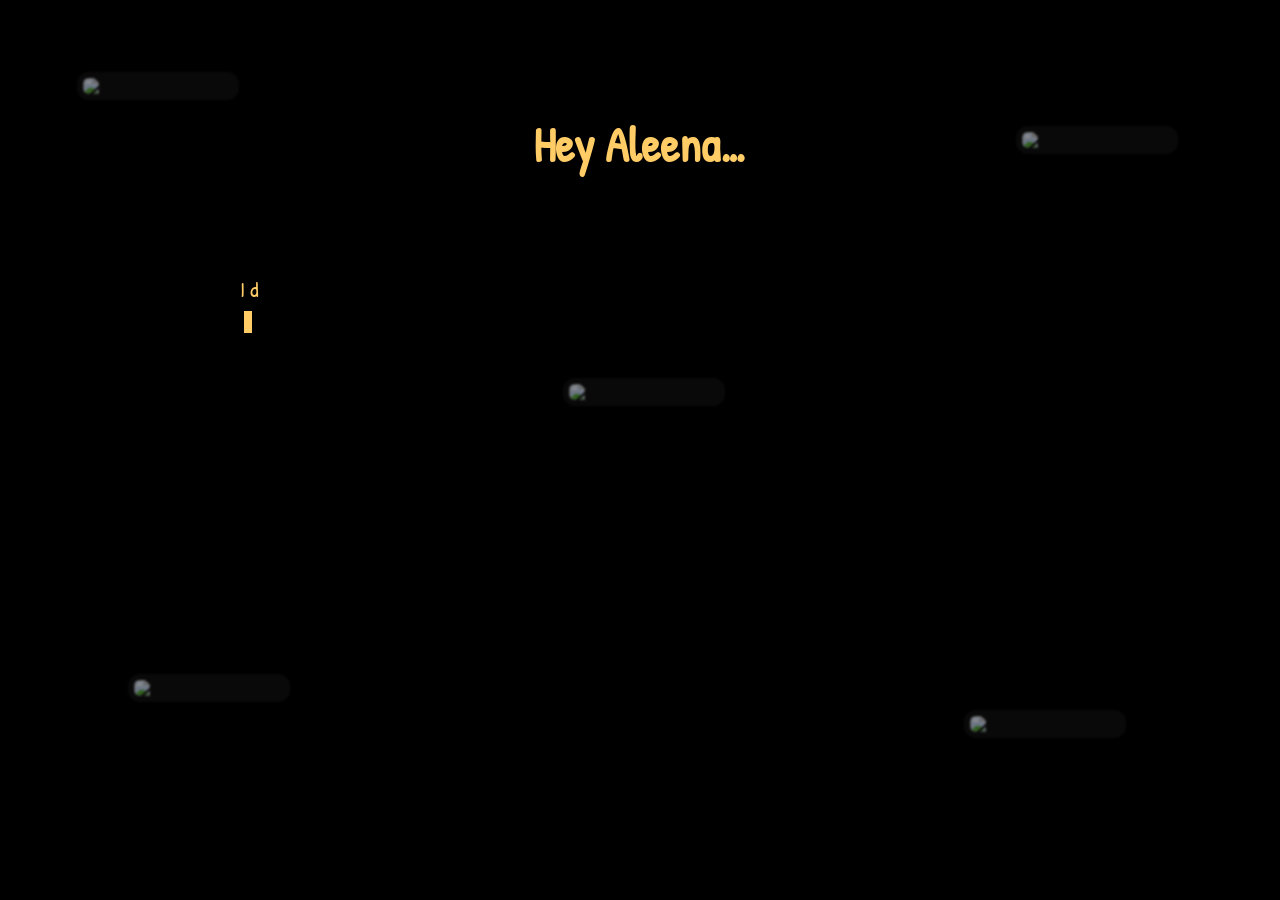
==== secret.html @ d5fb5773 "Add files via upload" ====
<!DOCTYPE html>
<html lang="en">
<head>
<meta charset="UTF-8">
<title>Just One More Thing 💖</title>

<link href="https://fonts.googleapis.com/css2?family=Patrick+Hand&display=swap" rel="stylesheet">

<style>
/* ===== BASE ===== */
body {
  margin: 0;
  background: #000;
  color: #ffcc66;
  font-family: 'Patrick Hand', cursive;
  overflow-x: hidden;
  animation: pageFade 1.2s ease;
}

@keyframes pageFade {
  from { opacity: 0; }
  to { opacity: 1; }
}

/* ===== HANGING PHOTOS ===== */
.hanging-photos {
  position: fixed;
  inset: 0;
  z-index: 1;
  pointer-events: none;
}

.photo {
  position: absolute;
  width: 150px;
  padding: 6px;
  background: rgba(20,20,20,0.95);
  border-radius: 12px;

  /* 👇 KEY FIXES */
  opacity: 0;                  /* start hidden */
  filter: blur(1px);           /* safe blur */
  box-shadow: 0 20px 45px rgba(0,0,0,0.95);

  animation:
    photoIn 1.6s ease forwards,
    sway 7s ease-in-out infinite alternate,
    float 12s ease-in-out infinite;
}

/* entrance */
@keyframes photoIn {
  from { opacity: 0; transform: translateY(20px) scale(0.95); }
  to   { opacity: 0.55; transform: translateY(0) scale(1); }
}

/* hanging sway */
@keyframes sway {
  from { transform: rotate(-2deg); }
  to   { transform: rotate(2deg); }
}

/* subtle floating */
@keyframes float {
  0%   { margin-top: 0; }
  50%  { margin-top: -8px; }
  100% { margin-top: 0; }
}

/* string */
.photo::before {
  content: "";
  position: absolute;
  top: -45px;
  left: 50%;
  width: 2px;
  height: 45px;
  background: rgba(255,255,255,0.65);
}

/* sharpen at end */
.photo.focus {
  filter: blur(0);
  opacity: 0.75;
  transition: filter 1.4s ease, opacity 1.4s ease;
}

/* ===== CONTENT ===== */
.container {
  position: relative;
  z-index: 3;
  max-width: 800px;
  margin: auto;
  padding: 80px 30px;
}

h1 {
  text-align: center;
  font-size: 48px;
  margin-bottom: 50px;
}

#letter {
  font-size: 22px;
  line-height: 1.9;
  white-space: pre-wrap;
}

.cursor {
  display: inline-block;
  width: 8px;
  height: 22px;
  background: #ffcc66;
  animation: blink 1s infinite;
  margin-left: 4px;
}

@keyframes blink {
  0%,50% { opacity: 1; }
  51%,100% { opacity: 0; }
}

/* glow */
.last-glow {
  animation: glow 2.5s ease-in-out infinite alternate;
}

@keyframes glow {
  from { text-shadow: 0 0 6px rgba(255,150,120,.4); }
  to   { text-shadow: 0 0 14px rgba(255,150,120,.9); }
}

/* buttons */
.buttons {
  margin-top: 50px;
  text-align: center;
  opacity: 0;
  transform: translateY(20px);
  transition: all .8s ease;
}

button {
  padding: 14px 34px;
  border-radius: 30px;
  border: none;
  font-size: 18px;
  margin: 12px;
  cursor: pointer;
  font-family: inherit;
  background: #ffb703;
  color: #2a1600;
}

.no {
  background: #444;
  color: #eee;
}

/* hearts */
.heart {
  position: fixed;
  font-size: 22px;
  animation: floatUp 3s linear forwards;
  pointer-events: none;
}

@keyframes floatUp {
  from { transform: translateY(0); opacity: 1; }
  to   { transform: translateY(-150px); opacity: 0; }
}

/* mobile */
@media (max-width: 600px) {
  h1 { font-size: 36px; }
  #letter { font-size: 20px; }
}
</style>
</head>

<body>

<!-- 🎶 MUSIC -->
<audio id="bgMusic" src="assets/romantic.mp3" loop></audio>

<!-- 🖼️ PHOTOS -->
<div class="hanging-photos">
  <img src="assets/photos/a1.jpg" class="photo" style="top:8%; left:6%;">
  <img src="assets/photos/a2.jpg" class="photo" style="top:14%; right:8%;">
  <img src="assets/photos/a3.jpg" class="photo" style="bottom:22%; left:10%;">
  <img src="assets/photos/a4.jpg" class="photo" style="bottom:18%; right:12%;">
  <img src="assets/photos/a5.jpg" class="photo" style="top:42%; left:44%;">
</div>

<div class="container">
  <h1>Hey Aleena…</h1>
  <div id="letter"></div><span class="cursor" id="cursor"></span>

  <div class="buttons" id="buttons">
    <button onclick="yes()">Yes 💖</button>
    <button class="no" onclick="no()">No 🙈</button>
  </div>
</div>

<script>
/* 🎶 music continuity */
const music = document.getElementById("bgMusic");
function startMusic(){
  const t = sessionStorage.getItem("musicTime");
  const v = sessionStorage.getItem("musicVolume");
  if(t) music.currentTime = parseFloat(t);
  music.volume = v ? parseFloat(v) : 0.3;
  music.play().catch(()=>{});
}
document.addEventListener("click", startMusic, {once:true});
document.addEventListener("touchstart", startMusic, {once:true});

setInterval(()=>{
  if(!music.paused){
    sessionStorage.setItem("musicTime", music.currentTime);
    sessionStorage.setItem("musicVolume", music.volume);
  }
},400);

/* 💌 text */
const text = `
I don’t really know how to explain this properly,
so I decided to just be honest instead.

Somewhere between small conversations,
random smiles,
and quiet moments,
you became someone I care about more than I expected.

This whole thing —
the pages, the little details,
even the silly animations —
they’re all here for one reason.

You.

I wanted you to feel special.
I wanted you to feel chosen.
And I wanted you to know that
there’s someone who genuinely thinks about you.

So here I am,
with a soft heart and a simple question,
hoping you feel even half of what I feel right now.

I’d really love to choose you 💕
`;

const letter = document.getElementById("letter");
const cursor = document.getElementById("cursor");
const buttons = document.getElementById("buttons");

let i=0;
const TYPE_SPEED = 240; // ⚡ FAST

const typing = setInterval(()=>{
  letter.innerHTML += text.charAt(i++);
  if(i >= text.length){
    clearInterval(typing);
    cursor.remove();

    letter.innerHTML = letter.innerHTML.replace(
      "I’d really love to choose you 💕",
      `<span class="last-glow">I’d really love to choose you 💕</span>`
    );

    document.querySelectorAll(".photo").forEach(p=>p.classList.add("focus"));

    buttons.style.opacity=1;
    buttons.style.transform="translateY(0)";
  }
}, TYPE_SPEED);

/* YES */
function yes(){
  for(let i=0;i<30;i++){
    const h=document.createElement("div");
    h.className="heart";
    h.innerText="💕";
    h.style.left=Math.random()*100+"vw";
    h.style.bottom="0";
    document.body.appendChild(h);
    setTimeout(()=>h.remove(),3000);
  }
  setTimeout(()=>{
    location.href="https://wa.me/919746104873?text="+
    encodeURIComponent("I saw your surprise… and my answer is YES 💖🥹");
  },1200);
}

/* NO */
let n=0;
const noTexts=["Are you sure? 🥺","Read again 😌","That button is shy 🙈","I’ll wait 💕"];
function no(){ alert(noTexts[n++%noTexts.length]); }
</script>

</body>
</html>
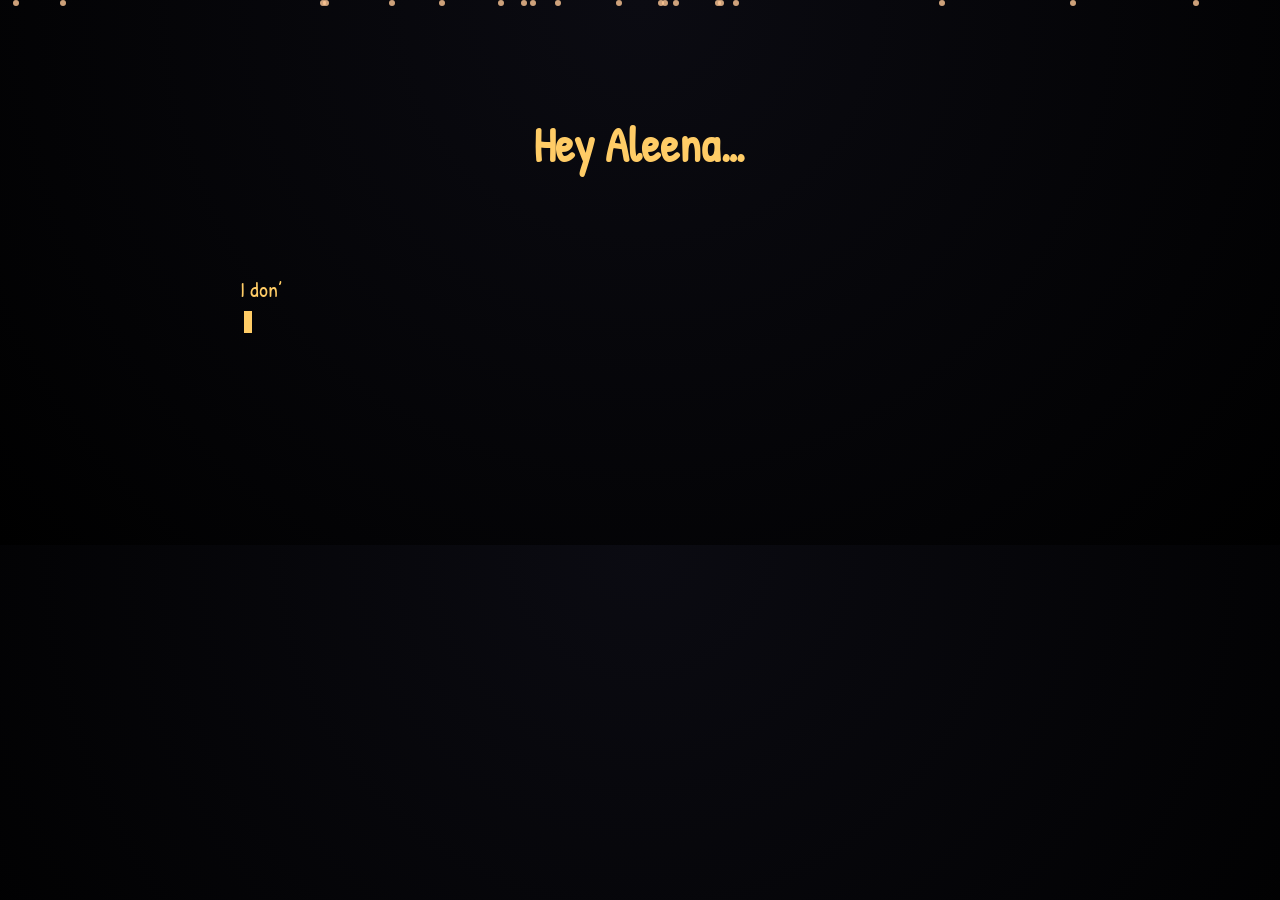
==== commit e54f7017: "secret.html" ====
--- a/secret.html
+++ b/secret.html
@@ -10,88 +10,46 @@
 /* ===== BASE ===== */
 body {
   margin: 0;
-  background: #000;
+  background: radial-gradient(circle at top, #0b0b12, #000);
   color: #ffcc66;
   font-family: 'Patrick Hand', cursive;
   overflow-x: hidden;
   animation: pageFade 1.2s ease;
 }
 
+/* Page fade */
 @keyframes pageFade {
   from { opacity: 0; }
   to { opacity: 1; }
 }
 
-/* ===== HANGING PHOTOS ===== */
-.hanging-photos {
+/* Floating glow particles */
+.particle {
   position: fixed;
-  inset: 0;
-  z-index: 1;
+  width: 6px;
+  height: 6px;
+  background: rgba(255,200,150,0.8);
+  border-radius: 50%;
+  animation: floatUp 8s linear infinite;
   pointer-events: none;
 }
 
-.photo {
-  position: absolute;
-  width: 150px;
-  padding: 6px;
-  background: rgba(20,20,20,0.95);
-  border-radius: 12px;
-
-  /* 👇 KEY FIXES */
-  opacity: 0;                  /* start hidden */
-  filter: blur(1px);           /* safe blur */
-  box-shadow: 0 20px 45px rgba(0,0,0,0.95);
-
-  animation:
-    photoIn 1.6s ease forwards,
-    sway 7s ease-in-out infinite alternate,
-    float 12s ease-in-out infinite;
-}
-
-/* entrance */
-@keyframes photoIn {
-  from { opacity: 0; transform: translateY(20px) scale(0.95); }
-  to   { opacity: 0.55; transform: translateY(0) scale(1); }
-}
-
-/* hanging sway */
-@keyframes sway {
-  from { transform: rotate(-2deg); }
-  to   { transform: rotate(2deg); }
-}
-
-/* subtle floating */
-@keyframes float {
-  0%   { margin-top: 0; }
-  50%  { margin-top: -8px; }
-  100% { margin-top: 0; }
-}
-
-/* string */
-.photo::before {
-  content: "";
-  position: absolute;
-  top: -45px;
-  left: 50%;
-  width: 2px;
-  height: 45px;
-  background: rgba(255,255,255,0.65);
-}
-
-/* sharpen at end */
-.photo.focus {
-  filter: blur(0);
-  opacity: 0.75;
-  transition: filter 1.4s ease, opacity 1.4s ease;
+@keyframes floatUp {
+  from { transform: translateY(100vh); opacity: 0; }
+  to { transform: translateY(-10vh); opacity: 1; }
 }
 
 /* ===== CONTENT ===== */
 .container {
-  position: relative;
-  z-index: 3;
   max-width: 800px;
   margin: auto;
   padding: 80px 30px;
+  animation: rise 1.2s ease;
+}
+
+@keyframes rise {
+  from { transform: translateY(20px); opacity: 0; }
+  to { transform: translateY(0); opacity: 1; }
 }
 
 h1 {
@@ -100,6 +58,7 @@
   margin-bottom: 50px;
 }
 
+/* Letter */
 #letter {
   font-size: 22px;
   line-height: 1.9;
@@ -120,7 +79,7 @@
   51%,100% { opacity: 0; }
 }
 
-/* glow */
+/* Glow last line */
 .last-glow {
   animation: glow 2.5s ease-in-out infinite alternate;
 }
@@ -130,7 +89,7 @@
   to   { text-shadow: 0 0 14px rgba(255,150,120,.9); }
 }
 
-/* buttons */
+/* Buttons */
 .buttons {
   margin-top: 50px;
   text-align: center;
@@ -156,20 +115,20 @@
   color: #eee;
 }
 
-/* hearts */
+/* Hearts */
 .heart {
   position: fixed;
   font-size: 22px;
-  animation: floatUp 3s linear forwards;
+  animation: floatHeart 3s linear forwards;
   pointer-events: none;
 }
 
-@keyframes floatUp {
+@keyframes floatHeart {
   from { transform: translateY(0); opacity: 1; }
-  to   { transform: translateY(-150px); opacity: 0; }
-}
-
-/* mobile */
+  to   { transform: translateY(-160px); opacity: 0; }
+}
+
+/* Mobile */
 @media (max-width: 600px) {
   h1 { font-size: 36px; }
   #letter { font-size: 20px; }
@@ -179,20 +138,23 @@
 
 <body>
 
-<!-- 🎶 MUSIC -->
+<!-- 🎶 Music -->
 <audio id="bgMusic" src="assets/romantic.mp3" loop></audio>
 
-<!-- 🖼️ PHOTOS -->
-<div class="hanging-photos">
-  <img src="assets/photos/a1.jpg" class="photo" style="top:8%; left:6%;">
-  <img src="assets/photos/a2.jpg" class="photo" style="top:14%; right:8%;">
-  <img src="assets/photos/a3.jpg" class="photo" style="bottom:22%; left:10%;">
-  <img src="assets/photos/a4.jpg" class="photo" style="bottom:18%; right:12%;">
-  <img src="assets/photos/a5.jpg" class="photo" style="top:42%; left:44%;">
-</div>
+<!-- ✨ Floating particles -->
+<script>
+for (let i = 0; i < 20; i++) {
+  const p = document.createElement("div");
+  p.className = "particle";
+  p.style.left = Math.random() * 100 + "vw";
+  p.style.animationDelay = Math.random() * 8 + "s";
+  document.body.appendChild(p);
+}
+</script>
 
 <div class="container">
   <h1>Hey Aleena…</h1>
+
   <div id="letter"></div><span class="cursor" id="cursor"></span>
 
   <div class="buttons" id="buttons">
@@ -202,26 +164,27 @@
 </div>
 
 <script>
-/* 🎶 music continuity */
+/* 🎶 Continuous music */
 const music = document.getElementById("bgMusic");
-function startMusic(){
+
+function startMusic() {
   const t = sessionStorage.getItem("musicTime");
   const v = sessionStorage.getItem("musicVolume");
-  if(t) music.currentTime = parseFloat(t);
+  if (t) music.currentTime = parseFloat(t);
   music.volume = v ? parseFloat(v) : 0.3;
   music.play().catch(()=>{});
 }
-document.addEventListener("click", startMusic, {once:true});
-document.addEventListener("touchstart", startMusic, {once:true});
-
-setInterval(()=>{
-  if(!music.paused){
+document.addEventListener("click", startMusic, { once:true });
+document.addEventListener("touchstart", startMusic, { once:true });
+
+setInterval(() => {
+  if (!music.paused) {
     sessionStorage.setItem("musicTime", music.currentTime);
     sessionStorage.setItem("musicVolume", music.volume);
   }
-},400);
-
-/* 💌 text */
+}, 400);
+
+/* 💌 Text */
 const text = `
 I don’t really know how to explain this properly,
 so I decided to just be honest instead.
@@ -254,12 +217,12 @@
 const cursor = document.getElementById("cursor");
 const buttons = document.getElementById("buttons");
 
-let i=0;
-const TYPE_SPEED = 240; // ⚡ FAST
-
-const typing = setInterval(()=>{
+let i = 0;
+const TYPE_SPEED = 140; // ⚡ fast
+
+const typing = setInterval(() => {
   letter.innerHTML += text.charAt(i++);
-  if(i >= text.length){
+  if (i >= text.length) {
     clearInterval(typing);
     cursor.remove();
 
@@ -268,34 +231,49 @@
       `<span class="last-glow">I’d really love to choose you 💕</span>`
     );
 
-    document.querySelectorAll(".photo").forEach(p=>p.classList.add("focus"));
-
-    buttons.style.opacity=1;
-    buttons.style.transform="translateY(0)";
+    buttons.style.opacity = 1;
+    buttons.style.transform = "translateY(0)";
   }
 }, TYPE_SPEED);
 
 /* YES */
-function yes(){
-  for(let i=0;i<30;i++){
-    const h=document.createElement("div");
-    h.className="heart";
-    h.innerText="💕";
-    h.style.left=Math.random()*100+"vw";
-    h.style.bottom="0";
+function yes() {
+  for (let i = 0; i < 30; i++) {
+    const h = document.createElement("div");
+    h.className = "heart";
+    h.innerText = "💕";
+    h.style.left = Math.random() * 100 + "vw";
+    h.style.bottom = "0";
     document.body.appendChild(h);
-    setTimeout(()=>h.remove(),3000);
+    setTimeout(() => h.remove(), 3000);
   }
-  setTimeout(()=>{
-    location.href="https://wa.me/919746104873?text="+
-    encodeURIComponent("I saw your surprise… and my answer is YES 💖🥹");
-  },1200);
+
+  fadeMusic(0, 1200);
+
+  setTimeout(() => {
+    location.href =
+      "https://wa.me/919876543210?text=" +
+      encodeURIComponent("I saw your surprise… and my answer is YES 💖🥹");
+  }, 1300);
 }
 
 /* NO */
-let n=0;
-const noTexts=["Are you sure? 🥺","Read again 😌","That button is shy 🙈","I’ll wait 💕"];
-function no(){ alert(noTexts[n++%noTexts.length]); }
+let n = 0;
+const noTexts = ["Are you sure? 🥺","Read again 😌","That button is shy 🙈","I’ll wait 💕"];
+function no(){ alert(noTexts[n++ % noTexts.length]); }
+
+/* Fade music */
+function fadeMusic(target, duration) {
+  const start = music.volume;
+  let step = 0;
+  const total = 30;
+  const fade = setInterval(() => {
+    step++;
+    music.volume = start + (target - start) * (step / total);
+    sessionStorage.setItem("musicVolume", music.volume);
+    if (step >= total) clearInterval(fade);
+  }, duration / total);
+}
 </script>
 
 </body>
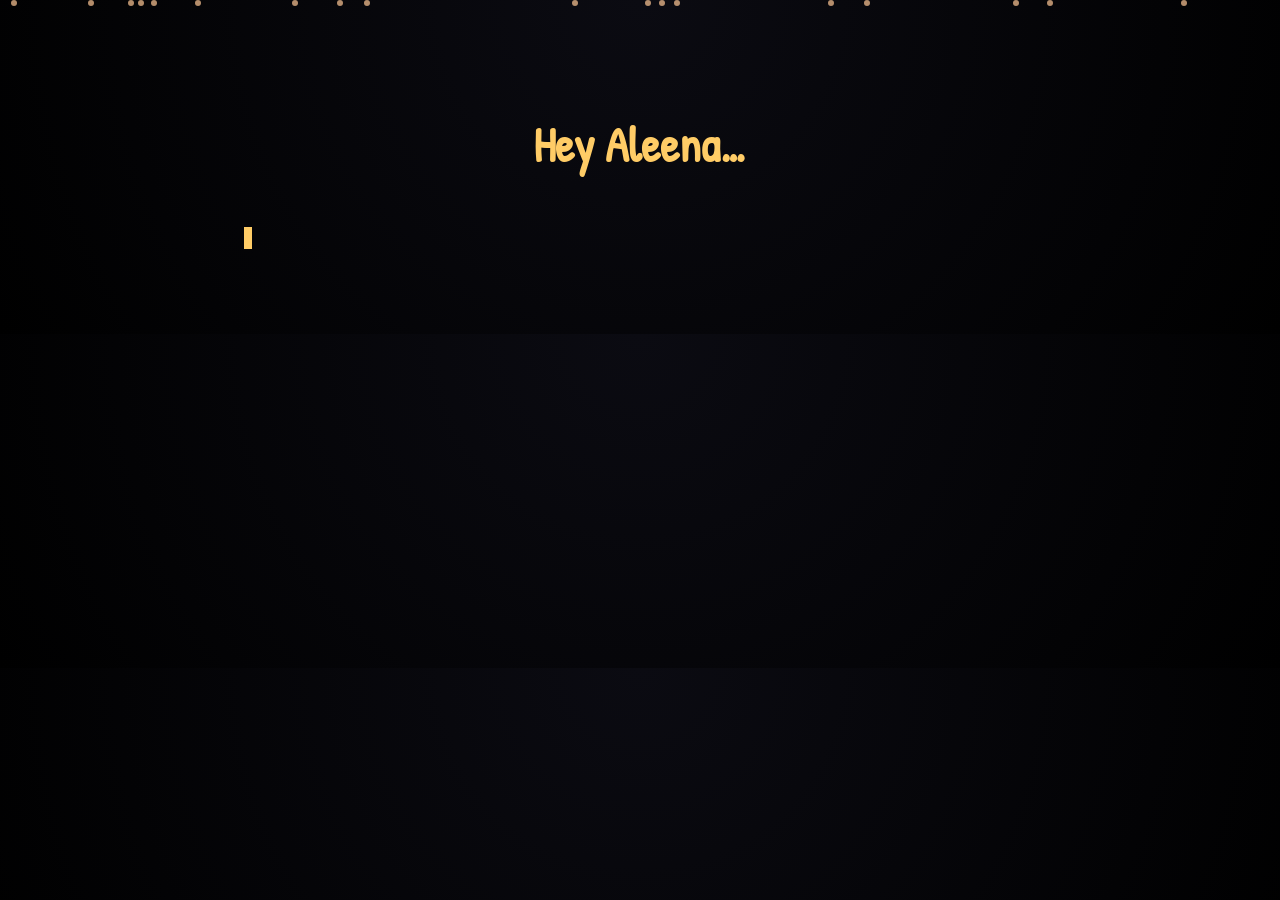
==== commit b12d1a1c: "Update secret.html" ====
--- a/secret.html
+++ b/secret.html
@@ -7,18 +7,16 @@
 <link href="https://fonts.googleapis.com/css2?family=Patrick+Hand&display=swap" rel="stylesheet">
 
 <style>
-/* ===== BASE ===== */
 body {
   margin: 0;
   background: radial-gradient(circle at top, #0b0b12, #000);
   color: #ffcc66;
   font-family: 'Patrick Hand', cursive;
   overflow-x: hidden;
-  animation: pageFade 1.2s ease;
+  animation: fadeIn 1.2s ease;
 }
 
-/* Page fade */
-@keyframes pageFade {
+@keyframes fadeIn {
   from { opacity: 0; }
   to { opacity: 1; }
 }
@@ -28,9 +26,9 @@
   position: fixed;
   width: 6px;
   height: 6px;
-  background: rgba(255,200,150,0.8);
+  background: rgba(255,200,150,0.7);
   border-radius: 50%;
-  animation: floatUp 8s linear infinite;
+  animation: floatUp 9s linear infinite;
   pointer-events: none;
 }
 
@@ -39,17 +37,10 @@
   to { transform: translateY(-10vh); opacity: 1; }
 }
 
-/* ===== CONTENT ===== */
 .container {
   max-width: 800px;
   margin: auto;
   padding: 80px 30px;
-  animation: rise 1.2s ease;
-}
-
-@keyframes rise {
-  from { transform: translateY(20px); opacity: 0; }
-  to { transform: translateY(0); opacity: 1; }
 }
 
 h1 {
@@ -58,7 +49,6 @@
   margin-bottom: 50px;
 }
 
-/* Letter */
 #letter {
   font-size: 22px;
   line-height: 1.9;
@@ -79,7 +69,6 @@
   51%,100% { opacity: 0; }
 }
 
-/* Glow last line */
 .last-glow {
   animation: glow 2.5s ease-in-out infinite alternate;
 }
@@ -89,7 +78,6 @@
   to   { text-shadow: 0 0 14px rgba(255,150,120,.9); }
 }
 
-/* Buttons */
 .buttons {
   margin-top: 50px;
   text-align: center;
@@ -119,16 +107,15 @@
 .heart {
   position: fixed;
   font-size: 22px;
-  animation: floatHeart 3s linear forwards;
+  animation: heartFloat 3s linear forwards;
   pointer-events: none;
 }
 
-@keyframes floatHeart {
+@keyframes heartFloat {
   from { transform: translateY(0); opacity: 1; }
   to   { transform: translateY(-160px); opacity: 0; }
 }
 
-/* Mobile */
 @media (max-width: 600px) {
   h1 { font-size: 36px; }
   #letter { font-size: 20px; }
@@ -143,7 +130,7 @@
 
 <!-- ✨ Floating particles -->
 <script>
-for (let i = 0; i < 20; i++) {
+for (let i = 0; i < 18; i++) {
   const p = document.createElement("div");
   p.className = "particle";
   p.style.left = Math.random() * 100 + "vw";
@@ -157,124 +144,5 @@
 
   <div id="letter"></div><span class="cursor" id="cursor"></span>
 
-  <div class="buttons" id="buttons">
-    <button onclick="yes()">Yes 💖</button>
-    <button class="no" onclick="no()">No 🙈</button>
-  </div>
-</div>
+  <div class="buttons" id="butto
 
-<script>
-/* 🎶 Continuous music */
-const music = document.getElementById("bgMusic");
-
-function startMusic() {
-  const t = sessionStorage.getItem("musicTime");
-  const v = sessionStorage.getItem("musicVolume");
-  if (t) music.currentTime = parseFloat(t);
-  music.volume = v ? parseFloat(v) : 0.3;
-  music.play().catch(()=>{});
-}
-document.addEventListener("click", startMusic, { once:true });
-document.addEventListener("touchstart", startMusic, { once:true });
-
-setInterval(() => {
-  if (!music.paused) {
-    sessionStorage.setItem("musicTime", music.currentTime);
-    sessionStorage.setItem("musicVolume", music.volume);
-  }
-}, 400);
-
-/* 💌 Text */
-const text = `
-I don’t really know how to explain this properly,
-so I decided to just be honest instead.
-
-Somewhere between small conversations,
-random smiles,
-and quiet moments,
-you became someone I care about more than I expected.
-
-This whole thing —
-the pages, the little details,
-even the silly animations —
-they’re all here for one reason.
-
-You.
-
-I wanted you to feel special.
-I wanted you to feel chosen.
-And I wanted you to know that
-there’s someone who genuinely thinks about you.
-
-So here I am,
-with a soft heart and a simple question,
-hoping you feel even half of what I feel right now.
-
-I’d really love to choose you 💕
-`;
-
-const letter = document.getElementById("letter");
-const cursor = document.getElementById("cursor");
-const buttons = document.getElementById("buttons");
-
-let i = 0;
-const TYPE_SPEED = 140; // ⚡ fast
-
-const typing = setInterval(() => {
-  letter.innerHTML += text.charAt(i++);
-  if (i >= text.length) {
-    clearInterval(typing);
-    cursor.remove();
-
-    letter.innerHTML = letter.innerHTML.replace(
-      "I’d really love to choose you 💕",
-      `<span class="last-glow">I’d really love to choose you 💕</span>`
-    );
-
-    buttons.style.opacity = 1;
-    buttons.style.transform = "translateY(0)";
-  }
-}, TYPE_SPEED);
-
-/* YES */
-function yes() {
-  for (let i = 0; i < 30; i++) {
-    const h = document.createElement("div");
-    h.className = "heart";
-    h.innerText = "💕";
-    h.style.left = Math.random() * 100 + "vw";
-    h.style.bottom = "0";
-    document.body.appendChild(h);
-    setTimeout(() => h.remove(), 3000);
-  }
-
-  fadeMusic(0, 1200);
-
-  setTimeout(() => {
-    location.href =
-      "https://wa.me/919876543210?text=" +
-      encodeURIComponent("I saw your surprise… and my answer is YES 💖🥹");
-  }, 1300);
-}
-
-/* NO */
-let n = 0;
-const noTexts = ["Are you sure? 🥺","Read again 😌","That button is shy 🙈","I’ll wait 💕"];
-function no(){ alert(noTexts[n++ % noTexts.length]); }
-
-/* Fade music */
-function fadeMusic(target, duration) {
-  const start = music.volume;
-  let step = 0;
-  const total = 30;
-  const fade = setInterval(() => {
-    step++;
-    music.volume = start + (target - start) * (step / total);
-    sessionStorage.setItem("musicVolume", music.volume);
-    if (step >= total) clearInterval(fade);
-  }, duration / total);
-}
-</script>
-
-</body>
-</html>
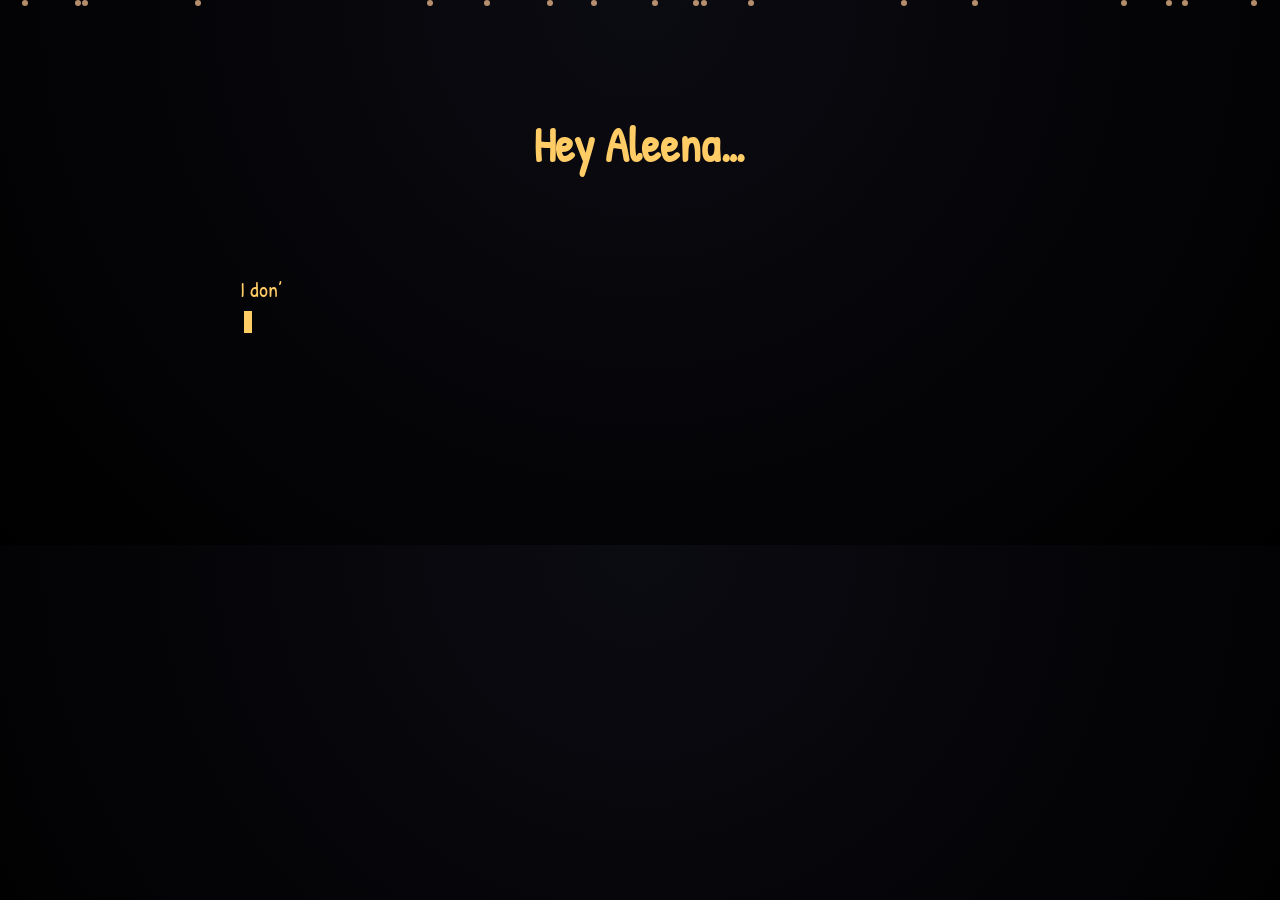
==== commit 5d71d530: "Update secret.html" ====
--- a/secret.html
+++ b/secret.html
@@ -144,5 +144,14 @@
 
   <div id="letter"></div><span class="cursor" id="cursor"></span>
 
-  <div class="buttons" id="butto
+  <div class="buttons" id="buttons">
+    <button onclick="yes()">Yes 💖</button>
+    <button class="no" onclick="no()">No 🙈</button>
+  </div>
+</div>
 
+<!-- ✅ ONLY THIS SCRIPT -->
+<script src="js/proposal.js"></script>
+
+</body>
+</html>
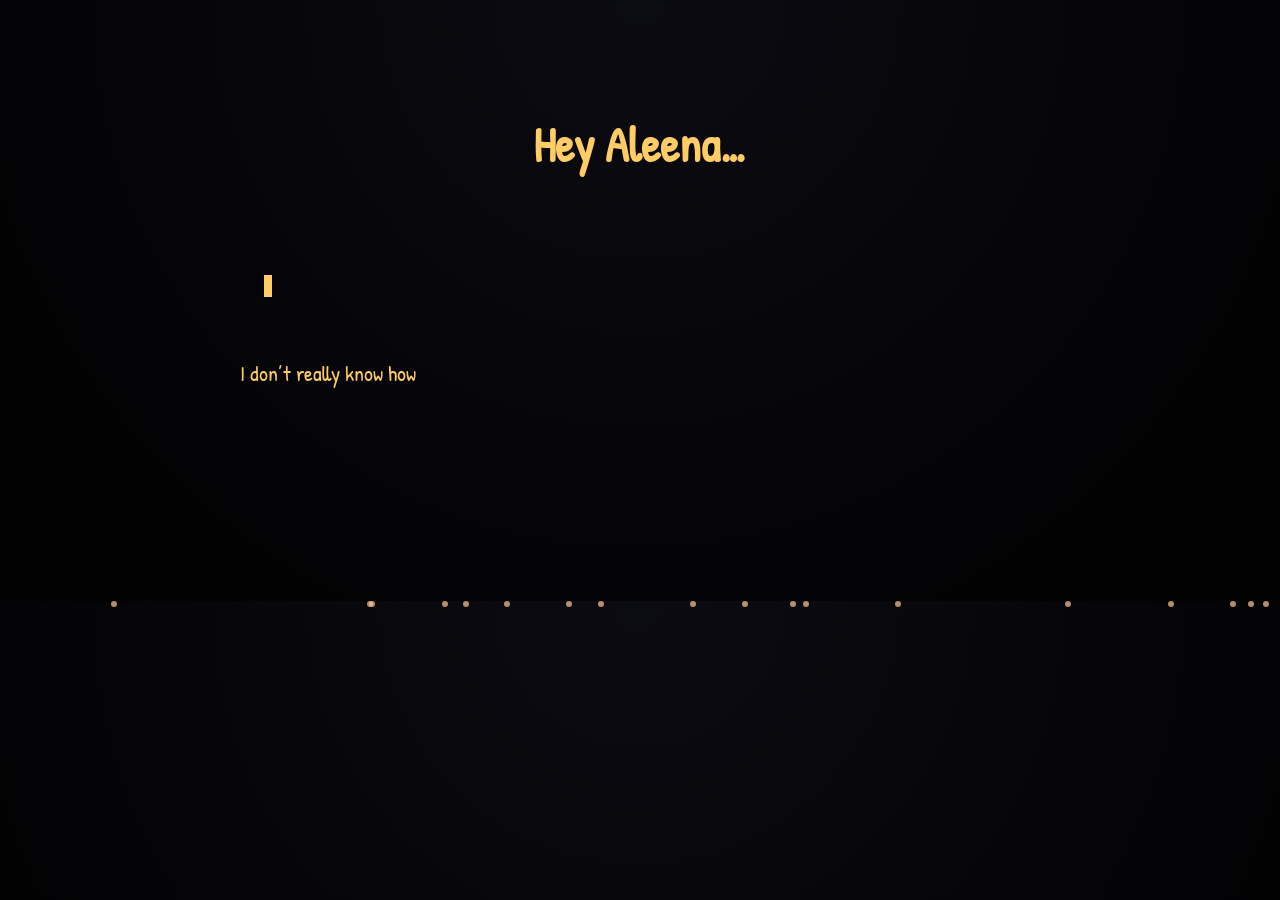
==== commit ec02de26: "Update secret.html" ====
--- a/secret.html
+++ b/secret.html
@@ -130,19 +130,23 @@
 
 <!-- ✨ Floating particles -->
 <script>
-for (let i = 0; i < 18; i++) {
-  const p = document.createElement("div");
-  p.className = "particle";
-  p.style.left = Math.random() * 100 + "vw";
-  p.style.animationDelay = Math.random() * 8 + "s";
-  document.body.appendChild(p);
-}
+document.addEventListener("DOMContentLoaded", () => {
+  for (let i = 0; i < 18; i++) {
+    const p = document.createElement("div");
+    p.className = "particle";
+    p.style.left = Math.random() * 100 + "vw";
+    p.style.animationDelay = Math.random() * 8 + "s";
+    document.body.appendChild(p);
+  }
+});
 </script>
 
 <div class="container">
   <h1>Hey Aleena…</h1>
 
-  <div id="letter"></div><span class="cursor" id="cursor"></span>
+  <div id="letter">
+    <span class="cursor" id="cursor"></span>
+  </div>
 
   <div class="buttons" id="buttons">
     <button onclick="yes()">Yes 💖</button>
@@ -150,8 +154,8 @@
   </div>
 </div>
 
-<!-- ✅ ONLY THIS SCRIPT -->
-<script src="js/proposal.js"></script>
+<!-- ✅ JS MUST BE DEFERRED -->
+<script src="js/proposal.js" defer></script>
 
 </body>
 </html>
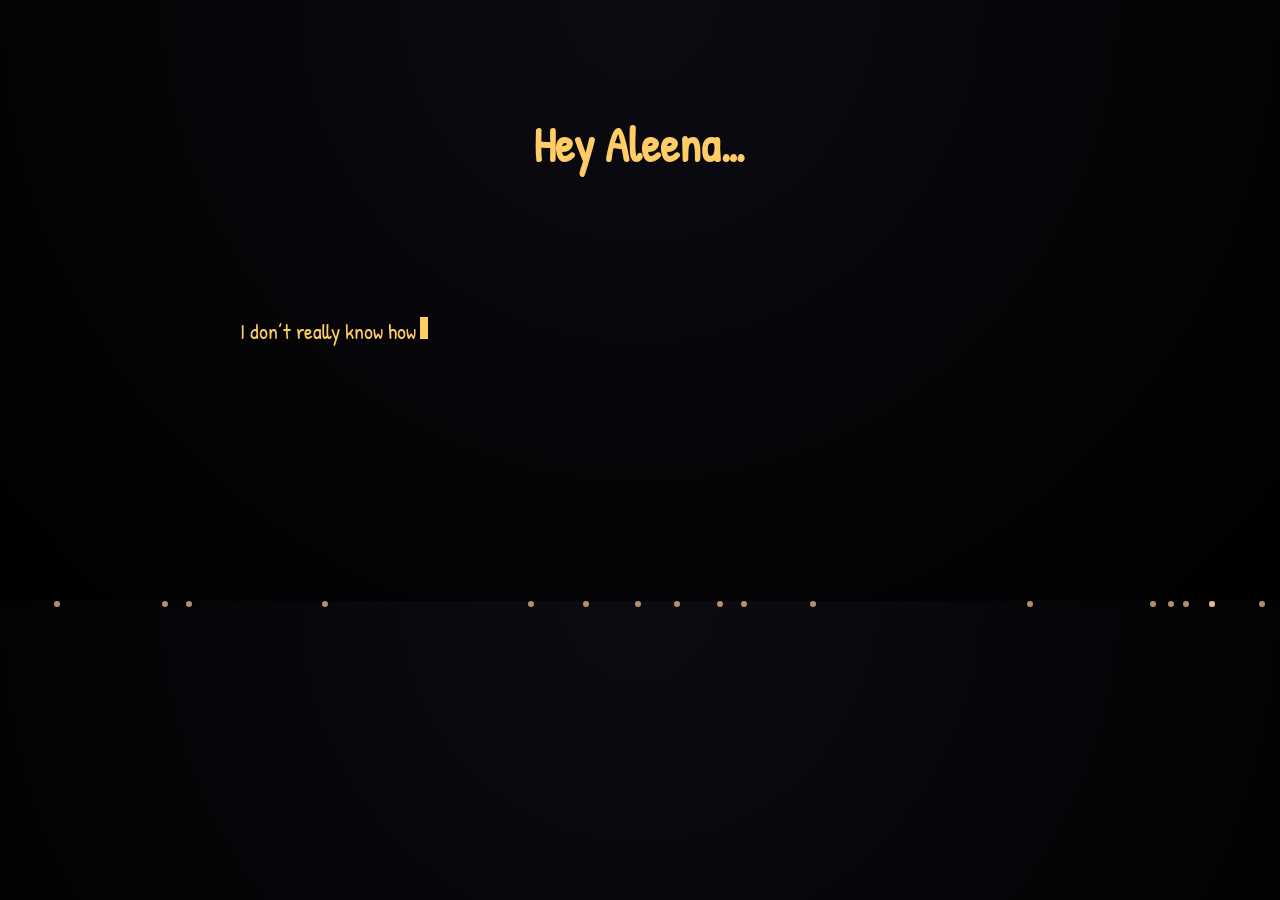
==== commit d491843e: "Update secret.html" ====
--- a/secret.html
+++ b/secret.html
@@ -53,6 +53,7 @@
   font-size: 22px;
   line-height: 1.9;
   white-space: pre-wrap;
+  display: inline-block;
 }
 
 .cursor {
@@ -145,7 +146,7 @@
   <h1>Hey Aleena…</h1>
 
   <div id="letter">
-    <span class="cursor" id="cursor"></span>
+    <span id="text"></span><span class="cursor" id="cursor"></span>
   </div>
 
   <div class="buttons" id="buttons">
@@ -154,7 +155,7 @@
   </div>
 </div>
 
-<!-- ✅ JS MUST BE DEFERRED -->
+<!-- ✅ JS -->
 <script src="js/proposal.js" defer></script>
 
 </body>
